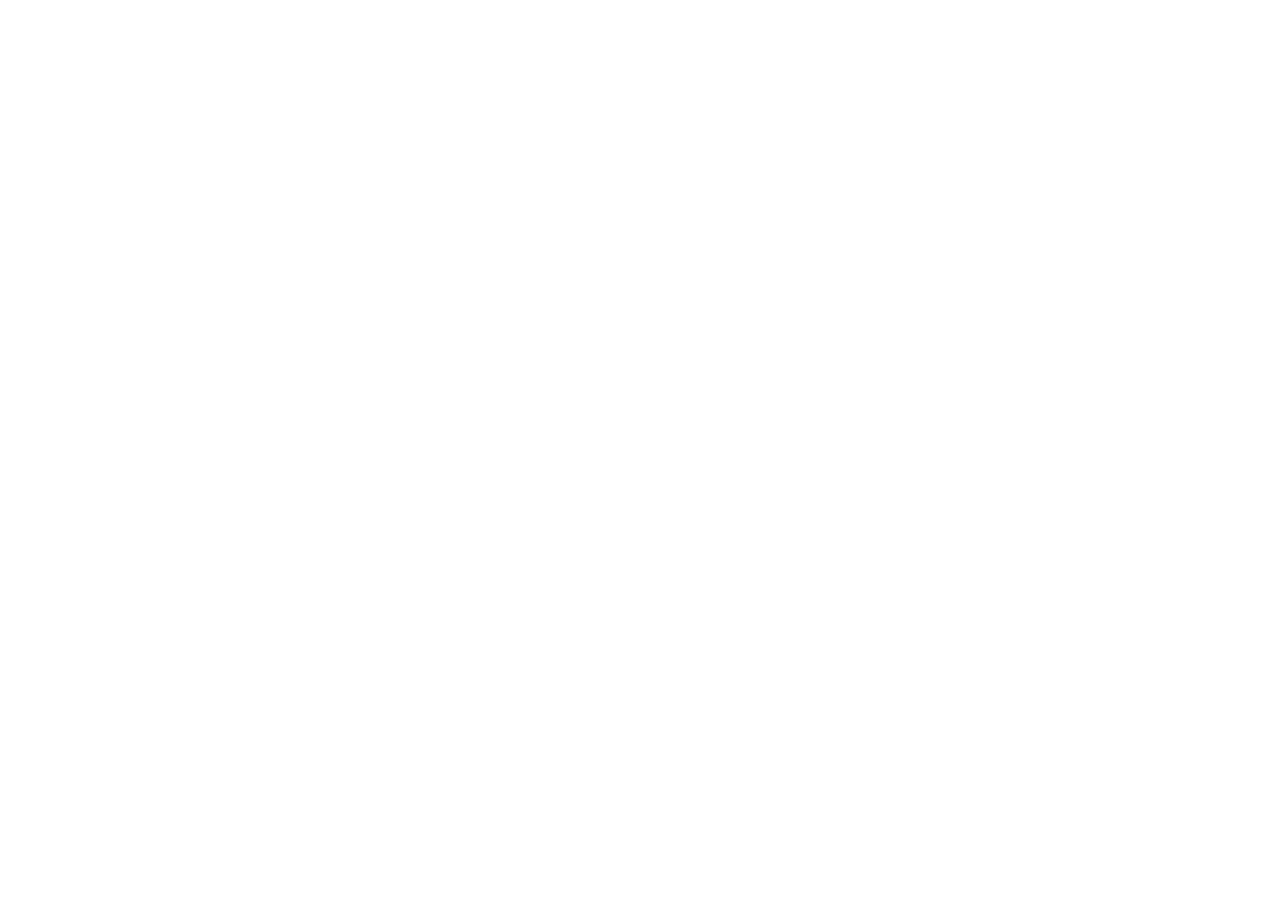
==== index.html @ 9cf9f74c "first commit" ====
<!DOCTYPE html>
<!--[if lt IE 7]>      <html class="no-js lt-ie9 lt-ie8 lt-ie7"> <![endif]-->
<!--[if IE 7]>         <html class="no-js lt-ie9 lt-ie8"> <![endif]-->
<!--[if IE 8]>         <html class="no-js lt-ie9"> <![endif]-->
<!--[if gt IE 8]><!--> <html class="no-js"> <!--<![endif]-->
    <head>
        <meta charset="utf-8">
        <meta http-equiv="X-UA-Compatible" content="IE=edge">
        <title></title>
        <meta name="description" content="">
        <meta name="viewport" content="width=device-width, initial-scale=1">
        <link rel="stylesheet" href="">
    </head>
    <body>
        <!--[if lt IE 7]>
            <p class="browsehappy">You are using an <strong>outdated</strong> browser. Please <a href="#">upgrade your browser</a> to improve your experience.</p>
        <![endif]-->
        
        <script src="" async defer></script>
    </body>
</html>
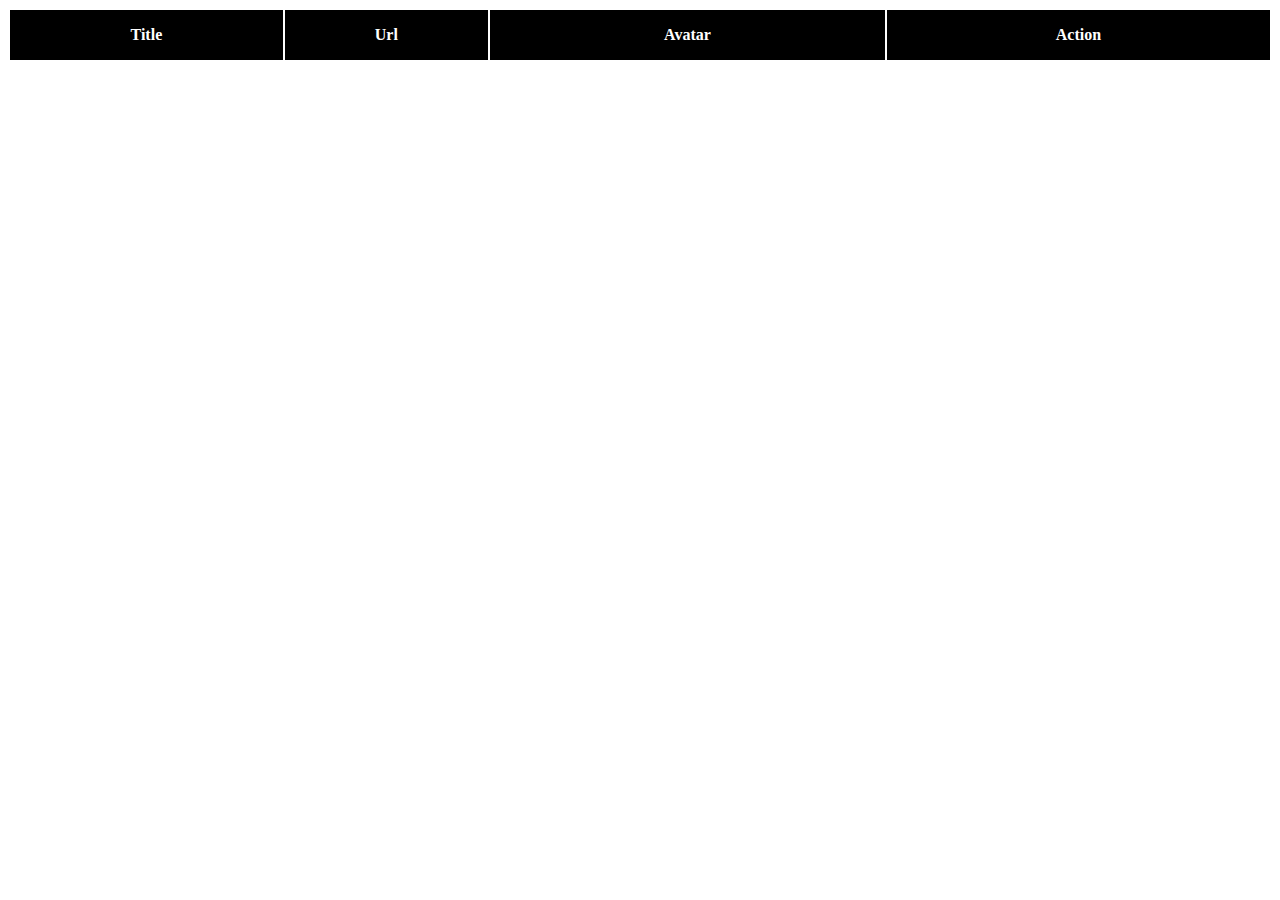
==== commit 9dacc75f: "fetch data on table" ====
--- a/index.html
+++ b/index.html
@@ -2,20 +2,24 @@
 <!--[if lt IE 7]>      <html class="no-js lt-ie9 lt-ie8 lt-ie7"> <![endif]-->
 <!--[if IE 7]>         <html class="no-js lt-ie9 lt-ie8"> <![endif]-->
 <!--[if IE 8]>         <html class="no-js lt-ie9"> <![endif]-->
-<!--[if gt IE 8]><!--> <html class="no-js"> <!--<![endif]-->
-    <head>
-        <meta charset="utf-8">
-        <meta http-equiv="X-UA-Compatible" content="IE=edge">
-        <title></title>
-        <meta name="description" content="">
-        <meta name="viewport" content="width=device-width, initial-scale=1">
-        <link rel="stylesheet" href="">
-    </head>
-    <body>
-        <!--[if lt IE 7]>
-            <p class="browsehappy">You are using an <strong>outdated</strong> browser. Please <a href="#">upgrade your browser</a> to improve your experience.</p>
-        <![endif]-->
+<!--[if gt IE 8]><!-->
+<html class="no-js">
+<!--<![endif]-->
+
+<head>
+    <meta charset="utf-8">
+    <meta http-equiv="X-UA-Compatible" content="IE=edge">
+    <title></title>
+    <meta name="description" content="">
+    <meta name="viewport" content="width=device-width, initial-scale=1">
+    <link rel="stylesheet" href="index.css">
+</head>
+
+<body>
+    <table id="myTable">
         
-        <script src="" async defer></script>
-    </body>
+    </table>
+    <script src="index.js"></script>
+</body>
+
 </html>--- a/index.css
+++ b/index.css
@@ -0,0 +1,20 @@
+table{
+    width: 100%;
+    margin: 0 auto;
+    border-left: none;
+
+
+}
+
+tr:nth-child(even){
+    background: rgb(212, 211, 211);
+}
+th{
+    background-color: black;
+    height: 30px;
+    color: white;
+}
+tr{
+    height: 50px;
+
+}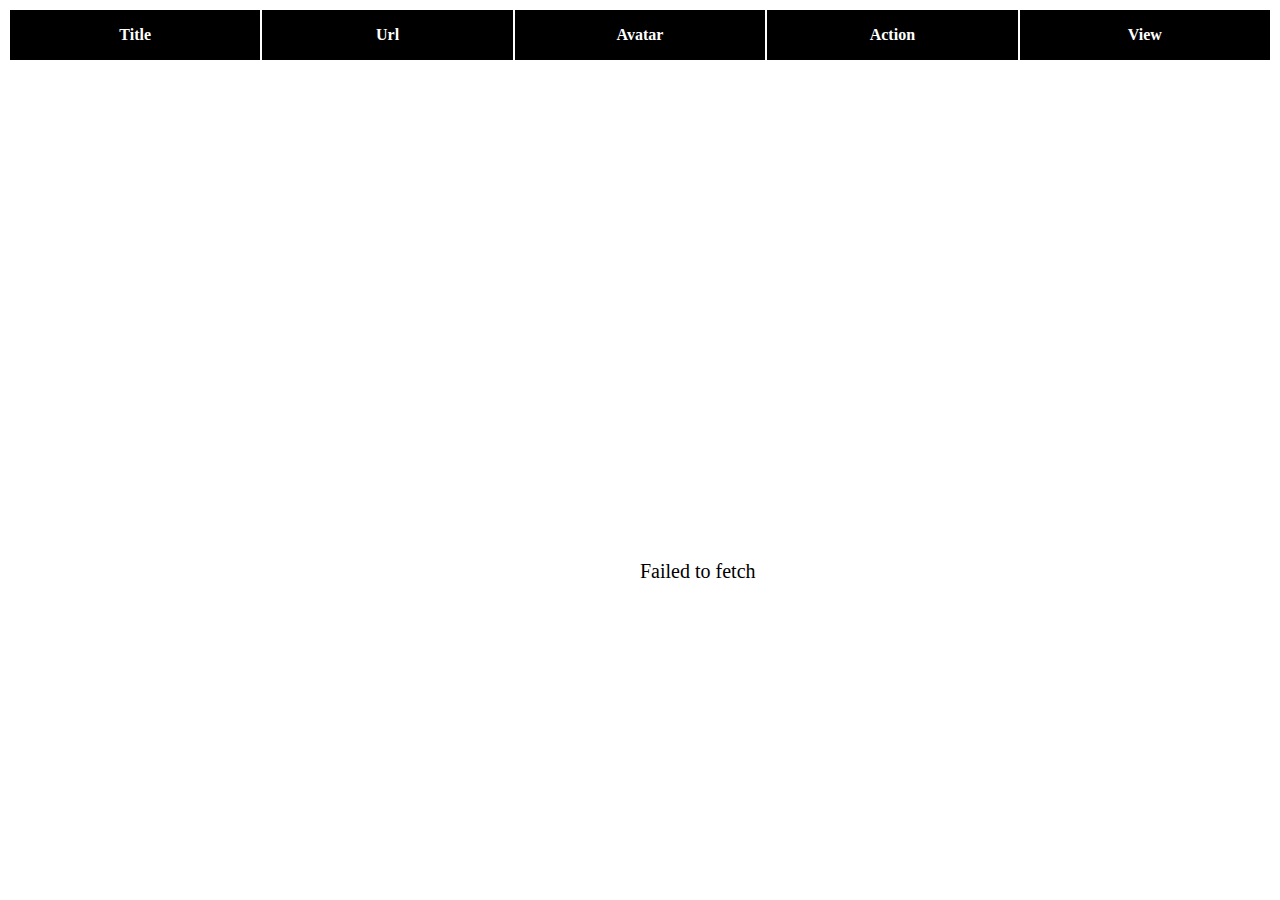
==== commit c72d8fdb: "add delete and view button" ====
--- a/index.html
+++ b/index.html
@@ -17,8 +17,17 @@
 
 <body>
     <table id="myTable">
+       
+    </table>
+     
+            <div id="error">
+                <p id="errorMsg"></p>
+            </div>
         
-    </table>
+    <ul>
+        <li><button id="Prev" class="paginationButton">Prev</button></li>
+        <li><button id="Next" class="paginationButton">Next</button></li>
+    </ul>
     <script src="index.js"></script>
 </body>
 
--- a/index.css
+++ b/index.css
@@ -1,20 +1,65 @@
-table{
-    width: 100%;
-    margin: 0 auto;
-    border-left: none;
-
-
+table {
+  width: 100%;
+  margin: 0 auto;
+  border-left: none;
 }
 
-tr:nth-child(even){
-    background: rgb(212, 211, 211);
+tr:nth-child(even) {
+  background: rgb(212, 211, 211);
 }
-th{
-    background-color: black;
-    height: 30px;
-    color: white;
+th {
+  background-color: black;
+  height: 30px;
+  color: white;
+  width: 20%;
 }
-tr{
-    height: 50px;
 
-}+tr {
+  height: 50px;
+  text-align: center;
+}
+#errorMsg {
+  text-align: center;
+  position: absolute;
+  top: 60%;
+  left: 50%;
+  font-size: 20px;
+}
+ul {
+  display: flex;
+  list-style: none;
+  justify-content: space-between;
+  margin-right: 50px;
+}
+.paginationButton {
+  width: 80px;
+  height: 40px;
+  border: none;
+  font-size: 15px;
+  border-radius: 10px;
+  cursor: pointer;
+}
+.paginationButton:hover {
+  background: purple;
+  color: white;
+}
+.paginationButton:active {
+  border: none;
+}
+.delButton {
+  background-color: red;
+  border: none;
+  height: 30px;
+  width: 70px;
+  font-size: 15px;
+  cursor: pointer;
+}
+.viewButton {
+  background-color: rgb(0, 0, 0);
+  border: none;
+  height: 30px;
+  width: 70px;
+  color: white;
+  font-size: 15px;
+  cursor: pointer;
+}
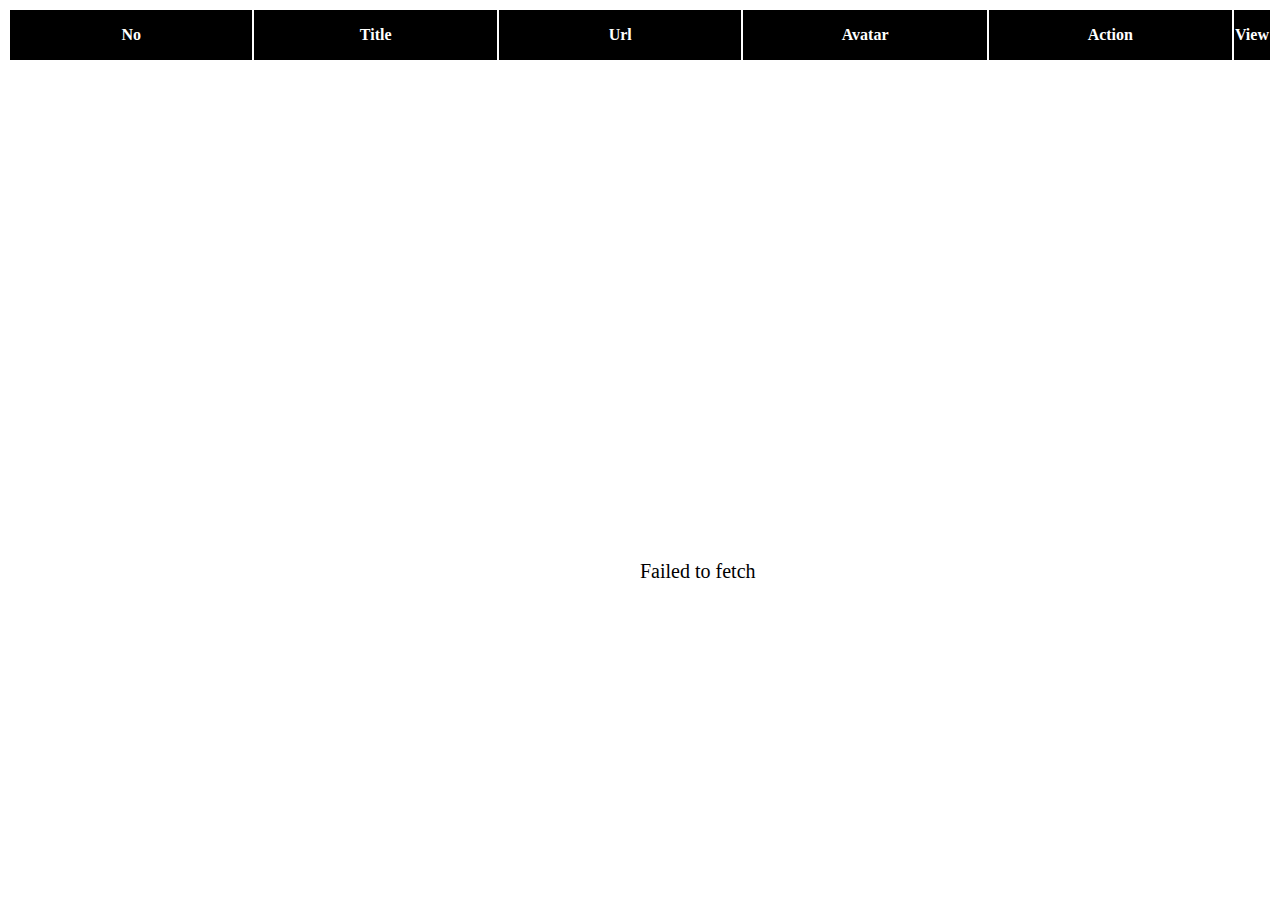
==== commit f3c4e899: "get news comments" ====
--- a/index.html
+++ b/index.html
@@ -28,6 +28,7 @@
         <li><button id="Prev" class="paginationButton">Prev</button></li>
         <li><button id="Next" class="paginationButton">Next</button></li>
     </ul>
+    <script src="baseUrl.js"></script>
     <script src="index.js"></script>
 </body>
 
